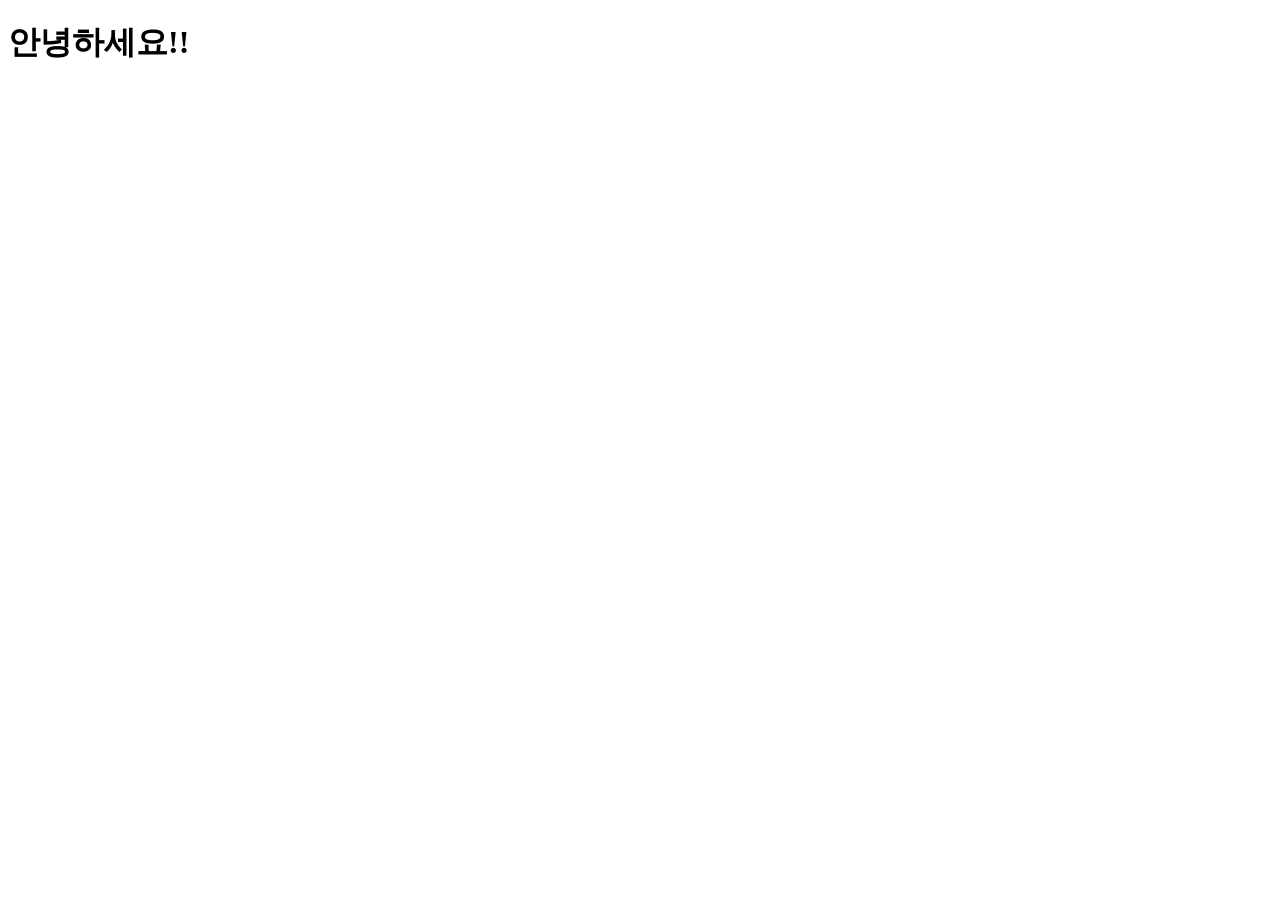
==== html/ex01.html @ 3c71b3ec "나의 첫 커밋" ====
<!DOCTYPE html>
<html lang="en">
<head>
    <meta charset="UTF-8">
    <meta name="viewport" content="width=device-width, initial-scale=1.0">
    <title>Document</title>
</head>
<body>
    <h1>안녕하세요!!</h1>
</body>
</html>
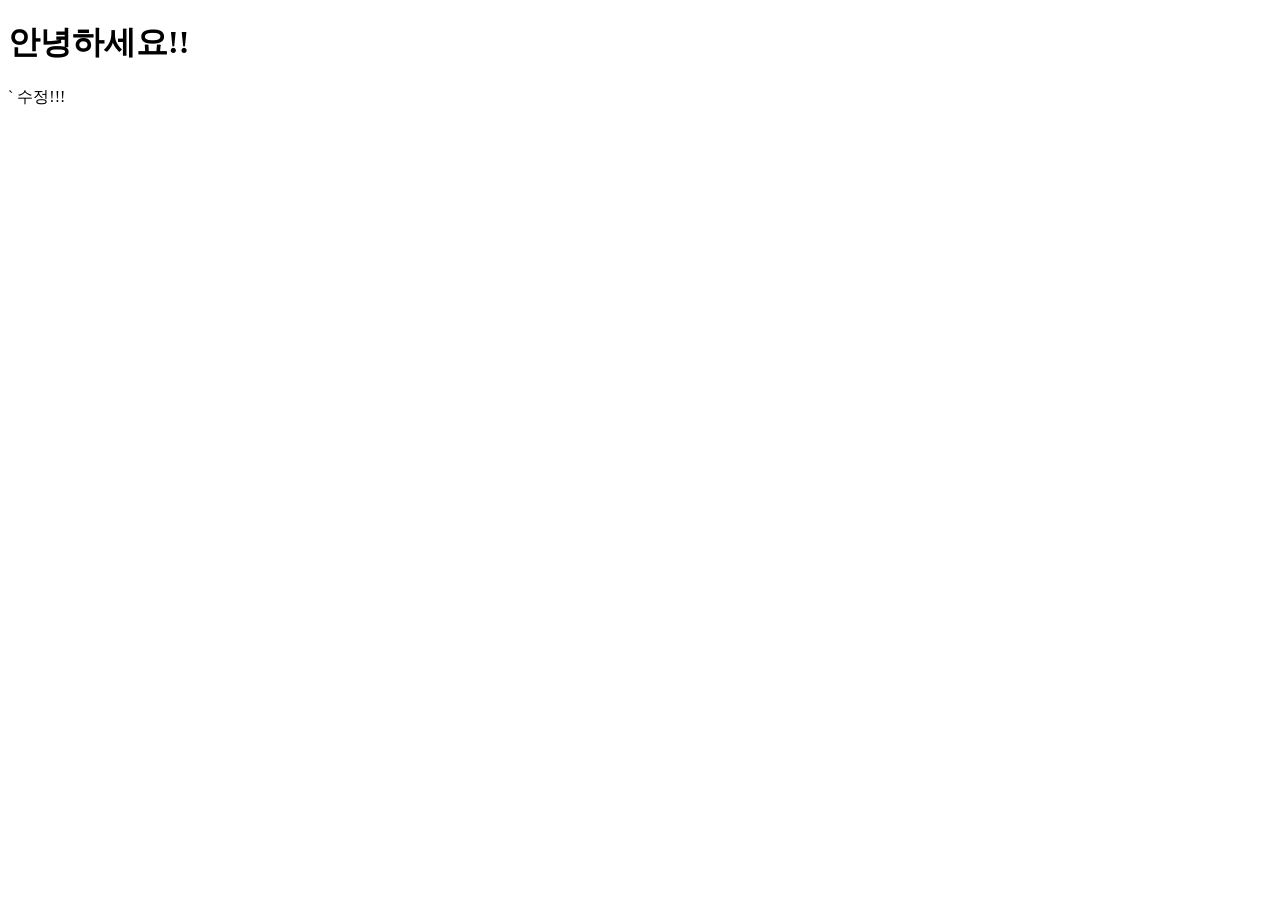
==== commit ed422c87: "1" ====
--- a/html/ex01.html
+++ b/html/ex01.html
@@ -6,6 +6,7 @@
     <title>Document</title>
 </head>
 <body>
-    <h1>안녕하세요!!</h1>
+    <h1>안녕하세요!!</h1>`
+         수정!!!
 </body>
 </html>
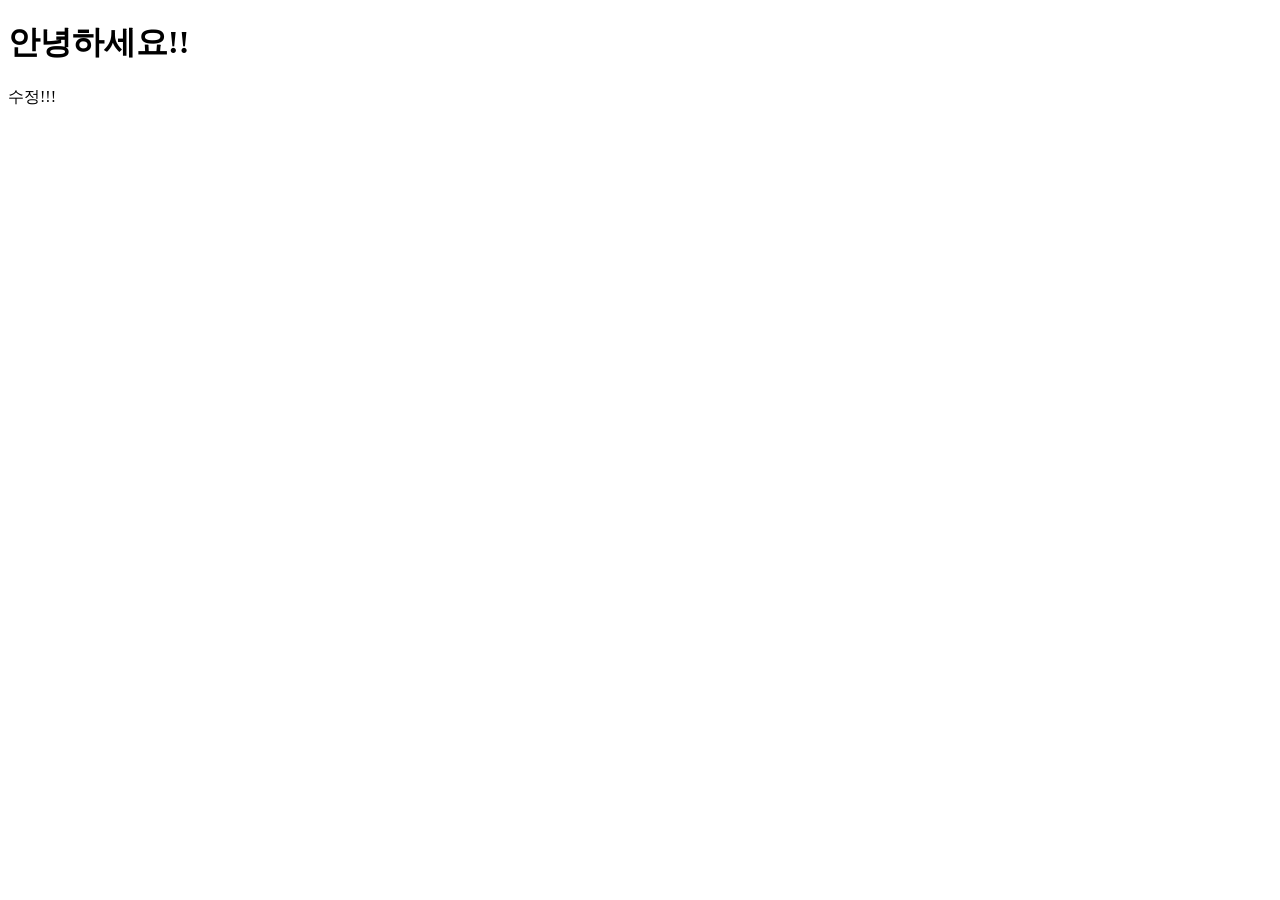
==== commit ce7cfa27: "1" ====
--- a/html/ex01.html
+++ b/html/ex01.html
@@ -6,7 +6,7 @@
     <title>Document</title>
 </head>
 <body>
-    <h1>안녕하세요!!</h1>`
+    <h1>안녕하세요!!</h1>
          수정!!!
 </body>
 </html>
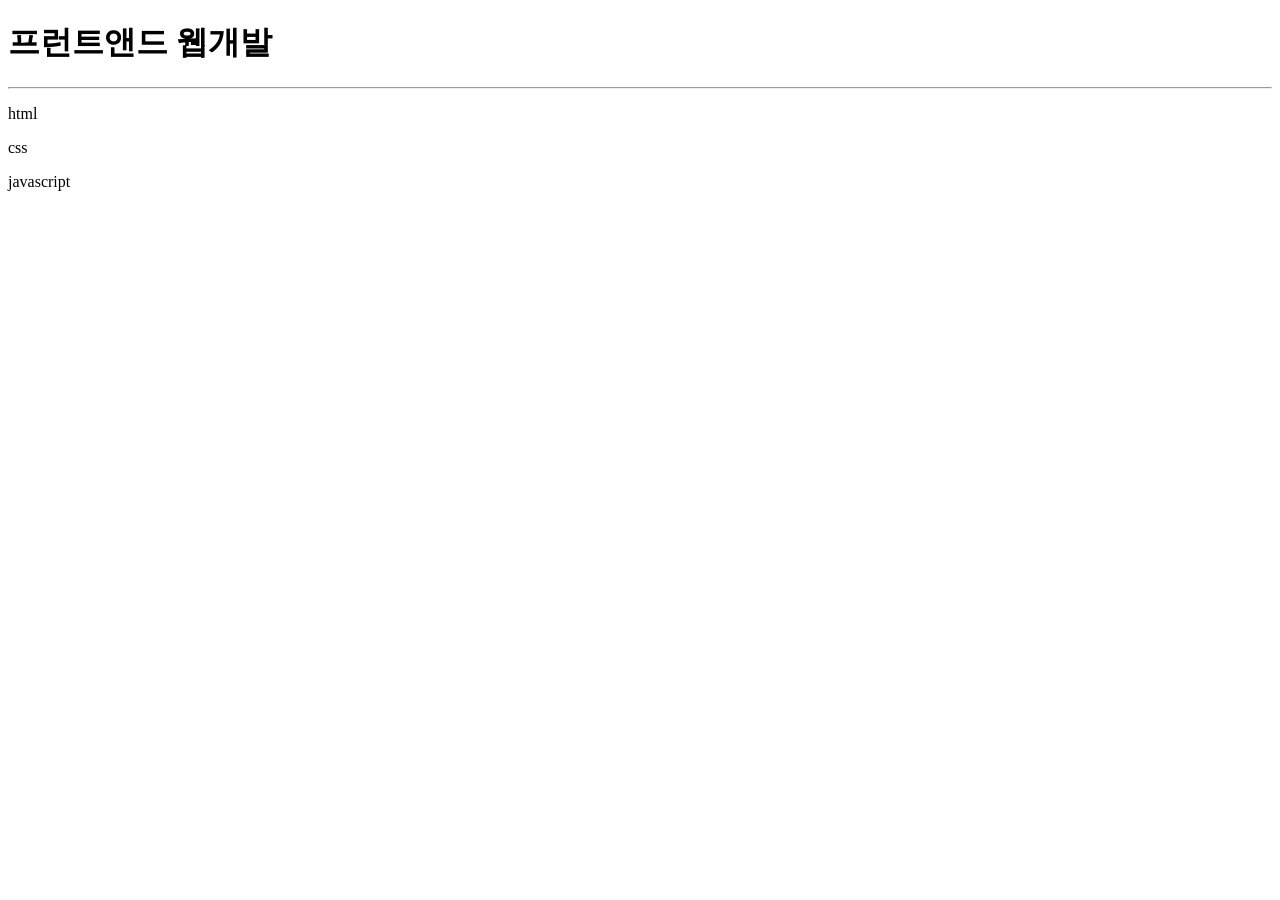
==== commit fd5e4a24: "07-09" ====
--- a/html/ex01.html
+++ b/html/ex01.html
@@ -1,12 +1,15 @@
 <!DOCTYPE html>
-<html lang="en">
+<html lang="ko">
 <head>
     <meta charset="UTF-8">
     <meta name="viewport" content="width=device-width, initial-scale=1.0">
-    <title>Document</title>
+    <title>나의 첫 웹 페이지</title>
 </head>
 <body>
-    <h1>안녕하세요!!</h1>
-         수정!!!
+    <h1>프런트앤드 웹개발</h1>
+    <hr>
+    <p>html</p>
+    <p>css</p>
+    <p>javascript</p>
 </body>
 </html>
